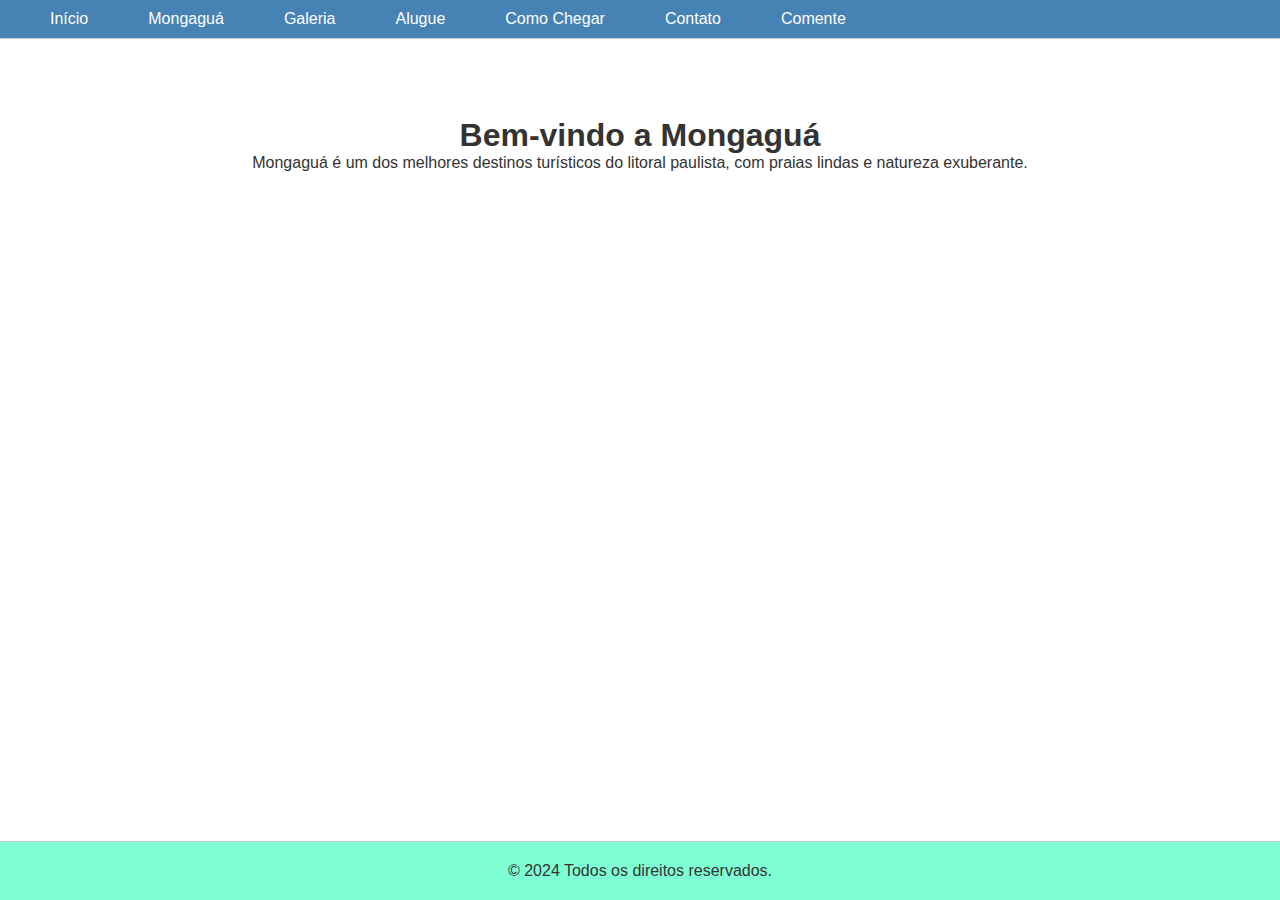
==== index.html @ 608d9531 "projeto casa frente mar mongagua" ====
<!DOCTYPE html>
<html lang="pt-br">
<head>
    <meta charset="UTF-8">
    <meta name="viewport" content="width=device-width, initial-scale=1.0">
    <title>Início</title>
    <link rel="stylesheet" href="styles.css">
</head>
<body>

    <header>
        <nav>
            <button class="hamburger" onclick="toggleMenu()">
                <div></div>
                <div></div>
                <div></div>
            </button>
            <ul class="menu">
                <li><a href="index.html">Início</a></li>
                <li><a href="mongagua.html">Mongaguá</a></li>
                <li>
                    <a href="#">Galeria</a>
                    <ul class="submenu">
                        <li><a href="fotos.html">Fotos</a></li>
                        <li><a href="videos.html">Vídeos</a></li>
                    </ul>
                </li>
                <li>
                    <a href="#">Alugue</a>
                    <ul class="submenu">
                        <li><a href="agenda.html">Agenda</a></li>
                        <li><a href="calculadora.html">Preços</a></li>
                    </ul>
                </li>
                <li>
                    <a href="#">Como Chegar</a>
                    <ul class="submenu">
                        <li><a href="googlemaps.html">Maps</a></li>
                        <li><a href="waze.html">Waze</a></li>
                    </ul>
                </li>
                <li><a href="contato.html">Contato</a></li>
                <li><a href="comente.php">Comente</a></li>
            </ul>
        </nav>
    </header>

    <section class="slideshow">
        <img class="active" src="img/slide1.jpg" alt="Imagem 1">
        <img src="img/slide2.jpg" alt="Imagem 2">
        <img src="img/slide3.jpg" alt="Imagem 3">
        <button class="prev" onclick="prevSlide()">&#10094;</button>
        <button class="next" onclick="nextSlide()">&#10095;</button>
    </section>

    <section class="text-section">
        <h1>Bem-vindo a Mongaguá</h1>
        <p>Mongaguá é um dos melhores destinos turísticos do litoral paulista, com praias lindas e natureza exuberante.</p>
    </section>

    <footer>
        <p>&copy; 2024 Todos os direitos reservados.</p>
    </footer>

    <script src="scripts.js"></script>
</body>
</html>
---- styles.css ----
* {
    box-sizing: border-box;
    margin: 0;
    padding: 0;
}

body {
    font-family: Arial, sans-serif;
    background-color: #ffffff; /* Cor de fundo branca */
    color: #333; /* Texto em cinza escuro */
    display: flex;
    flex-direction: column; /* Permite que o rodapé fique fixo no final */
    min-height: 100vh; /* Garante que o corpo ocupe a altura total da tela */
}

header {
    position: fixed;
    top: 0;
    left: 0;
    width: 100%;
    background-color: #4682B4; /* Cor de fundo branca */
    border-bottom: 1px solid #ccc; /* Borda inferior leve */
    z-index: 1000;
}

nav {
    display: flex;
    justify-content: space-between;
    align-items: center;
    padding: 10px 20px; /* Espaçamento melhorado */
}

.menu {
    list-style: none;
    display: flex; /* Menu em linha */
}

.menu li {
    position: relative; /* Para submenu */
    margin: 0 15px; /* Espaçamento entre itens do menu */
}

.menu a {
    text-decoration: none; /* Sem sublinhado */
    color: #fff; /* Azul */
    padding: 10px 15px; /* Espaçamento interno */
    transition: background 0.3s, color 0.3s; /* Transição suave para hover */
}

.menu a:hover {
    background-color: #fff; /* Cor de fundo ao passar o mouse em verde água claro */
    color: #4682B4; /* Mantém o texto em azul */
}

.submenu {
    display: none; /* Inicialmente oculto */
    position: absolute; /* Posição absoluta em relação ao item pai */
    top: 100%; /* Colocado abaixo do item do menu */
    left: 0; /* Alinhado à esquerda */
    list-style: none;
    background: #4682b4; /* Cor de fundo branca para submenu */
    border: 1px solid #ccc; /* Borda leve */
    z-index: 999;
}

.menu li:hover .submenu {
    display: block; /* Mostrar submenu ao passar o mouse */
}

.hamburger {
    display: none; /* Inicialmente escondido */
    flex-direction: column;
    cursor: pointer; /* Mão indicando clique */
}

.hamburger div {
    width: 30px; /* Largura das linhas do menu sanduíche */
    height: 3px; /* Altura das linhas */
    background-color: #4682B4; /* Azul */
    margin: 5px 0; /* Espaçamento entre linhas */
}

/* Slideshow */
.slideshow {
    position: relative;
    max-width: 100%;
    overflow: hidden;
}

.slideshow img {
    width: 100%; /* Imagem ocupa toda a largura */
    display: none; /* Oculto por padrão */
}

.slideshow img.active {
    display: block; /* Mostrar imagem ativa */
}

/* Estilização para as seções */
.text-section, .maps-section, .contact-section {
    padding: 80px 20px; /* Espaçamento nas seções */
    text-align: center; /* Centralizar texto */
    flex-grow: 1; /* Permite que as seções ocupem espaço restante */
}

.video-gallery {
    padding: 80px 20px; /* Espaçamento da galeria de vídeo */
    text-align: center; /* Centralizar texto */
}

.video-item {
    max-width: 100%; /* Limitar a largura dos itens de vídeo */
    margin: 10px 0; /* Margem vertical */
}

/* Rodapé */
footer {
    text-align: center; /* Centralizar texto do rodapé */
    padding: 20px; /* Espaçamento do rodapé */
    background-color: #7FFFD4; /* Cor de fundo verde água claro */
    color: #333; /* Texto em cinza escuro */
    border-top: 1px solid #ccc; /* Borda superior leve */
}

/* Responsividade */
@media (max-width: 768px) {
    .menu {
        flex-direction: column; /* Menu em coluna em telas menores */
        display: none; /* Ocultar menu por padrão */
        background-color: #4682b4; /* Cor de fundo branca para o menu em tela menor */
    }

    .menu.active {
        display: flex; /* Mostrar menu ao ativar */
    }

    .hamburger {
        display: flex; /* Mostrar botão do menu sanduíche em telas menores */
    }

    .submenu {
        position: relative; /* Mudar posição do submenu */
    }
}
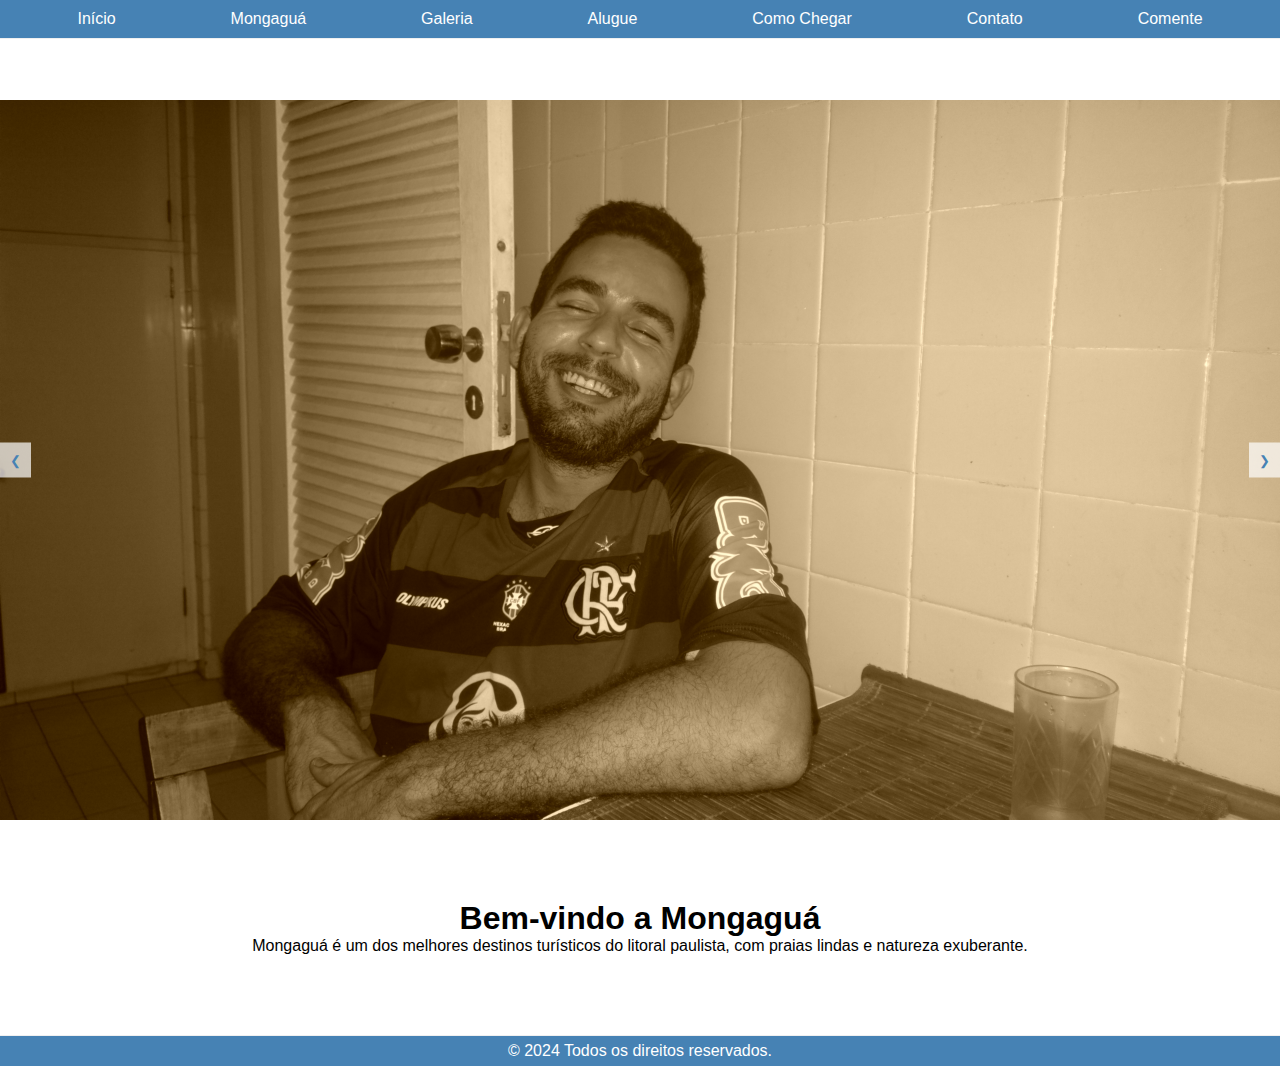
==== commit 3780d208: "Update index.html" ====
--- a/index.html
+++ b/index.html
@@ -46,9 +46,9 @@
     </header>
 
     <section class="slideshow">
-        <img class="active" src="img/slide1.jpg" alt="Imagem 1">
-        <img src="img/slide2.jpg" alt="Imagem 2">
-        <img src="img/slide3.jpg" alt="Imagem 3">
+        <img class="active" src="2014-10-30-0011.jpg" alt="Imagem 1">
+        <img src="6tag_080116-095958.jpg" alt="Imagem 2">
+        <img src="_DSC0796.JPG" alt="Imagem 3">
         <button class="prev" onclick="prevSlide()">&#10094;</button>
         <button class="next" onclick="nextSlide()">&#10095;</button>
     </section>
--- a/styles.css
+++ b/styles.css
@@ -1,3 +1,4 @@
+/* Estilos básicos */
 * {
     box-sizing: border-box;
     margin: 0;
@@ -6,11 +7,10 @@
 
 body {
     font-family: Arial, sans-serif;
-    background-color: #ffffff; /* Cor de fundo branca */
-    color: #333; /* Texto em cinza escuro */
+    background-color: #fff; /* Fundo branco */
     display: flex;
-    flex-direction: column; /* Permite que o rodapé fique fixo no final */
-    min-height: 100vh; /* Garante que o corpo ocupe a altura total da tela */
+    flex-direction: column;
+    min-height: 100vh;
 }
 
 header {
@@ -18,8 +18,8 @@
     top: 0;
     left: 0;
     width: 100%;
-    background-color: #4682B4; /* Cor de fundo branca */
-    border-bottom: 1px solid #ccc; /* Borda inferior leve */
+    background-color: #4682b4; /* Azul */
+    border-bottom: 1px solid #f0f0f0; /* Cor clara para a borda */
     z-index: 1000;
 }
 
@@ -27,57 +27,62 @@
     display: flex;
     justify-content: space-between;
     align-items: center;
-    padding: 10px 20px; /* Espaçamento melhorado */
+    padding: 10px 20px;
+    width: 100%;
 }
 
 .menu {
     list-style: none;
-    display: flex; /* Menu em linha */
+    display: flex;
+    justify-content: space-around;
+    width: 100%;
 }
 
 .menu li {
-    position: relative; /* Para submenu */
-    margin: 0 15px; /* Espaçamento entre itens do menu */
+    position: relative;
 }
 
 .menu a {
-    text-decoration: none; /* Sem sublinhado */
-    color: #fff; /* Azul */
-    padding: 10px 15px; /* Espaçamento interno */
-    transition: background 0.3s, color 0.3s; /* Transição suave para hover */
+    text-decoration: none;
+    color: #fff; /* Texto branco */
+    padding: 10px 20px;
+    transition: background 0.3s;
 }
 
 .menu a:hover {
-    background-color: #fff; /* Cor de fundo ao passar o mouse em verde água claro */
-    color: #4682B4; /* Mantém o texto em azul */
+    background-color: rgba(255, 255, 255, 0.2); /* Branco semi-transparente no hover */
 }
 
 .submenu {
-    display: none; /* Inicialmente oculto */
-    position: absolute; /* Posição absoluta em relação ao item pai */
-    top: 100%; /* Colocado abaixo do item do menu */
-    left: 0; /* Alinhado à esquerda */
+    display: none;
+    position: absolute; /* Mantenha como absolute */
+    top: 0; /* Alinhado ao topo do item pai */
+    left: 100%; /* Coloca o submenu à direita do item pai */
     list-style: none;
-    background: #4682b4; /* Cor de fundo branca para submenu */
-    border: 1px solid #ccc; /* Borda leve */
+    background-color: #4682b4; /* Fundo azul para submenu */
+    padding: 10px 0;
+    width: 150px; /* Largura do submenu */
+    border: 1px solid #f0f0f0; /* Borda clara */
     z-index: 999;
 }
 
+.submenu li {
+    width: 100%;
+}
+
+.submenu a {
+    padding: 10px;
+    color: #fff; /* Texto branco no submenu */
+    display: block;
+    text-align: left;
+}
+
+.submenu a:hover {
+    background-color: rgba(255, 255, 255, 0.2); /* Hover branco semi-transparente no submenu */
+}
+
 .menu li:hover .submenu {
-    display: block; /* Mostrar submenu ao passar o mouse */
-}
-
-.hamburger {
-    display: none; /* Inicialmente escondido */
-    flex-direction: column;
-    cursor: pointer; /* Mão indicando clique */
-}
-
-.hamburger div {
-    width: 30px; /* Largura das linhas do menu sanduíche */
-    height: 3px; /* Altura das linhas */
-    background-color: #4682B4; /* Azul */
-    margin: 5px 0; /* Espaçamento entre linhas */
+    display: block; /* Mostra o submenu ao passar o mouse */
 }
 
 /* Slideshow */
@@ -85,60 +90,134 @@
     position: relative;
     max-width: 100%;
     overflow: hidden;
+    margin-top: 100px; /* Espaço para o menu fixo */
 }
 
 .slideshow img {
-    width: 100%; /* Imagem ocupa toda a largura */
-    display: none; /* Oculto por padrão */
+    width: 100%;
+    display: none;
 }
 
 .slideshow img.active {
-    display: block; /* Mostrar imagem ativa */
-}
-
-/* Estilização para as seções */
-.text-section, .maps-section, .contact-section {
-    padding: 80px 20px; /* Espaçamento nas seções */
-    text-align: center; /* Centralizar texto */
-    flex-grow: 1; /* Permite que as seções ocupem espaço restante */
-}
-
-.video-gallery {
-    padding: 80px 20px; /* Espaçamento da galeria de vídeo */
-    text-align: center; /* Centralizar texto */
-}
-
-.video-item {
-    max-width: 100%; /* Limitar a largura dos itens de vídeo */
-    margin: 10px 0; /* Margem vertical */
+    display: block;
+}
+
+button.prev, button.next {
+    position: absolute;
+    top: 50%;
+    transform: translateY(-50%);
+    background-color: rgba(255, 255, 255, 0.7); /* Fundo branco semi-transparente */
+    color: #4682b4; /* Texto azul */
+    border: none;
+    padding: 10px;
+    cursor: pointer;
+}
+
+button.prev {
+    left: 0;
+}
+
+button.next {
+    right: 0;
+}
+
+/* Estilo das seções */
+.text-section {
+    padding: 80px 20px;
+    text-align: center;
+    flex-grow: 1;
 }
 
 /* Rodapé */
 footer {
-    text-align: center; /* Centralizar texto do rodapé */
-    padding: 20px; /* Espaçamento do rodapé */
-    background-color: #7FFFD4; /* Cor de fundo verde água claro */
-    color: #333; /* Texto em cinza escuro */
-    border-top: 1px solid #ccc; /* Borda superior leve */
+    text-align: center;
+    padding: 6px;
+    background-color: #4682b4; /* Fundo azul no rodapé */
+    color: #fff; /* Texto branco no rodapé */
+    border-top: 1px solid #f0f0f0; /* Borda clara */
+    position: relative;
 }
 
 /* Responsividade */
 @media (max-width: 768px) {
+    nav {
+        position: relative;
+    }
+
+    /* Menu fixo no canto esquerdo */
     .menu {
-        flex-direction: column; /* Menu em coluna em telas menores */
-        display: none; /* Ocultar menu por padrão */
-        background-color: #4682b4; /* Cor de fundo branca para o menu em tela menor */
+        display: none; /* Esconde o menu principal */
+        position: absolute; /* Muda de fixed para absolute */
+        left: 0;
+        top: 60px; /* Alinha logo abaixo do cabeçalho */
+        flex-direction: column; /* Coluna para itens de menu */
+        background-color: #4682b4; /* Fundo azul */
+        padding: 20px; /* Espaçamento interno */
+        border-right: 1px solid #f0f0f0; /* Borda do lado direito */
+        z-index: 1001; /* Acima do cabeçalho */
+        width: 200px; /* Largura fixa do menu */
     }
 
     .menu.active {
-        display: flex; /* Mostrar menu ao ativar */
-    }
-
+        display: flex; /* Mostra o menu ao ativar */
+    }
+
+    .menu a {
+        padding: 15px 20px; /* Espaçamento para links */
+        width: 100%; /* Links ocupam toda a largura */
+    }
+
+    .submenu {
+        position: absolute; /* Alterado para absolute */
+        top: 0; /* Mantém alinhado ao topo do item pai */
+        left: 100%; /* Posiciona à direita do item pai */
+        width: 150px; /* Largura do submenu */
+    }
+}
+
+/* Estilos para botão do menu */
+.hamburger {
+    display: none; /* Oculta o botão no desktop */
+    flex-direction: column;
+    justify-content: center;
+    align-items: center;
+    background-color: transparent;
+    border: none;
+    cursor: pointer;
+    z-index: 1002; /* Acima do cabeçalho */
+}
+
+/* Icone do hamburger */
+.hamburger div {
+    width: 30px;
+    height: 4px;
+    background-color: #fff;
+    margin: 3px 0; /* Espaçamento entre os divs */
+}
+
+/* Exibir o botão hamburger em telas menores */
+@media (max-width: 768px) {
     .hamburger {
-        display: flex; /* Mostrar botão do menu sanduíche em telas menores */
-    }
-
-    .submenu {
-        position: relative; /* Mudar posição do submenu */
-    }
-}
+        display: flex; /* Exibe o botão hamburger */
+    }
+}
+
+@media (max-width: 480px) {
+    header {
+        padding: 5px;
+    }
+
+    nav {
+        flex-direction: column;
+        align-items: center;
+    }
+
+    .menu a {
+        padding: 10px 0;
+    }
+
+    footer {
+        padding: 15px;
+        font-size: 0.8em;
+    }
+}
